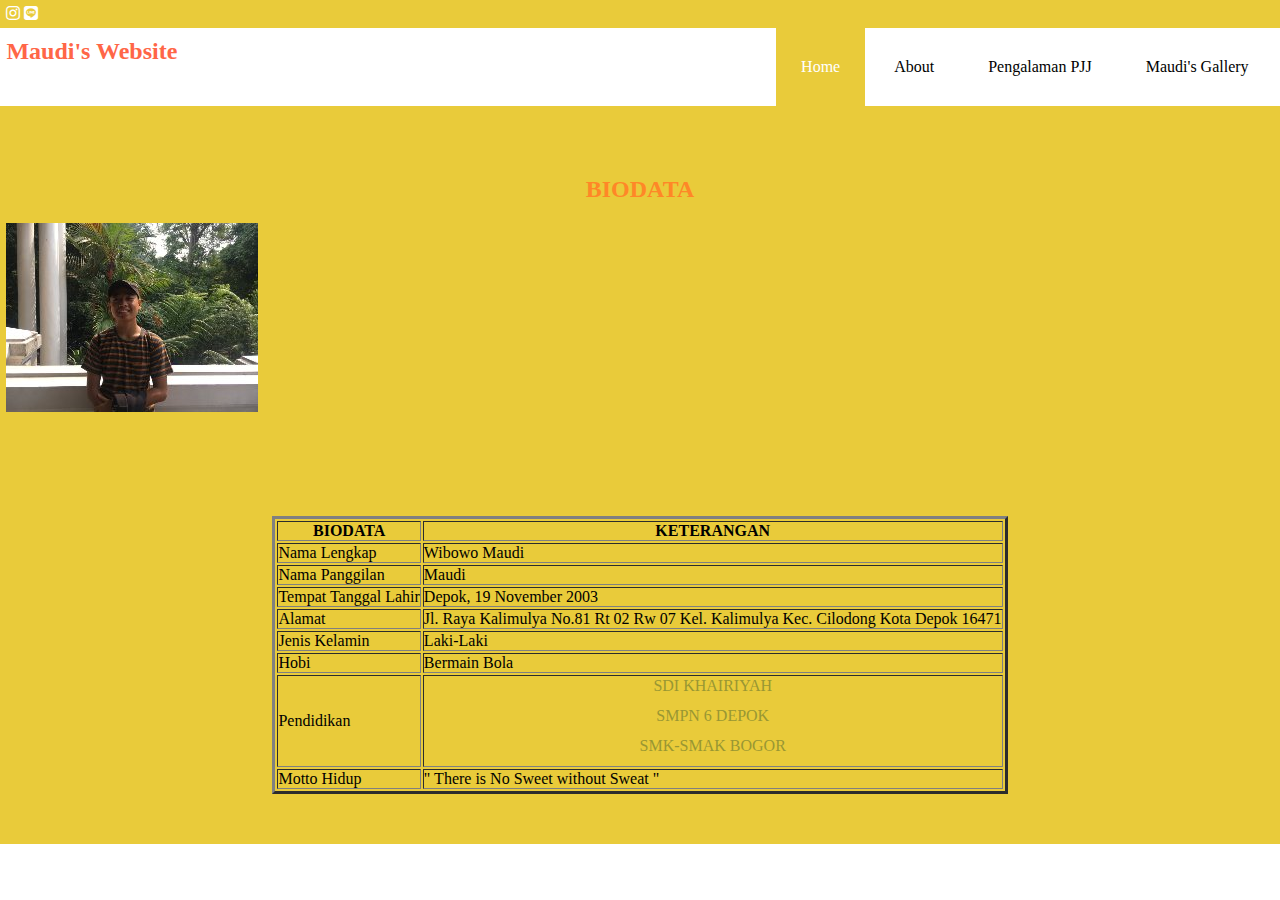
==== biodata.html @ 22a1589d "Add files via upload" ====
<!DOCTYPE html>
<html>
<head>
	<meta charset="utf-8">
	<meta name="viewport" content="width=device-width, inital-scale=1">
	<title>Salsabila Aulia Yasmin</title>
	<link rel="stylesheet" type="text/css" href="style1.css">
	<link rel="stylesheet" type="text/css" href="https://cdnjs.cloudflare.com/ajax/libs/font-awesome/5.15.3/css/all.min.css">
</head>
<body>

	<!-- header -->
	<div class="medsos">
		<div class="container">
			<ul>
				<li><a href="https://www.instagram.com/_maudii/"><i class="fab fa-instagram"></i></a></li>
				<li><a href="https://line.me/ti/p/~wibowomaudi19"><i class="fab fa-line"></i></a></li>
			</ul>
		</div>
	</div>
		<header>
			<div class="container">
				<h2><a href="index.html">Maudi's Website</a></h2>
				<ul>
					<li class="active"><a href="index.html">Home</a></li>
					<li><a href="biodata.html">About</a></li>
					<li><a href="pengalaman.html">Pengalaman PJJ</a></li>
					<li><a href="fotogaleri.html">Maudi's Gallery</a></li>
				</ul>
			</div>
		</header>

		<!-- biodata -->
		<section class="biodata">
			<div class="container">
<h2> BIODATA </h2>
<img src="wibowomaudi.jpg">
<center><table style="width: 50%">
	<p>
	<table border="3">
	<tr>
		<th> BIODATA </th>	
		<th> KETERANGAN </th>
	</tr> 
	<tr>
		<td> Nama Lengkap </td>
		<td> Wibowo Maudi </td>
	</tr>
	<tr> 
		<td> Nama Panggilan </td>
		<td> Maudi </td>
	</tr>
	<tr>
		<td> Tempat Tanggal Lahir </td>
		<td> Depok, 19 November 2003 </td>
	</tr>		
	<tr>
		<td> Alamat </td>
		<td> Jl. Raya Kalimulya No.81 Rt 02 Rw 07 Kel. Kalimulya Kec. Cilodong Kota Depok 16471 </td>
	</tr>
	<tr>
		<td> Jenis Kelamin </td>
		<td> Laki-Laki </td>
	</tr>
	<tr>
		<td> Hobi </td>
		<td> Bermain Bola </td>
	</tr>
	<tr>
		<td> Pendidikan </td>
		<td><ul style="list-style-type:square; "> 
			<li> SDI KHAIRIYAH </li>
			<li> SMPN 6 DEPOK </li>
			<li> SMK-SMAK BOGOR </li>
		</ul></td>
	</tr>
	<tr>
		<td> Motto Hidup </td>
		<td> " There is No Sweet without Sweat " </td>
	</tr>
</table></center>
				</ul>
			</div>
		</section>
</body>
</html>
---- style1.css ----
*{
	padding:0;
	margin: 0;
	font-family: Comic;
}
a{
	color: inherit;
	text-decoration: none;
}
.medsos{
	padding: 5px 0;
	background-color: 	#e9cb3a; 
}
.medsos ul li{
	display: contents;
	color: white;
	margin-right: 10px;
}
.container{
	width: 99%;
	margin: 0 auto;
}
.container:after{
	content: '';
	display: block;
	clear: right;
}
header h1{
	float: left;
	padding: 15px 0;
	color: 	#ff6647;
}
header h2{
	float: left;
	padding: 10px 0;
	color: #ff6647;
}
header ul{
	float: right;
}
header ul li{
	display: inline-flex;
}
header ul li a{
	padding: 30px 25px;
	display: inline-block;
}
header ul li a:hover{
	background-color: #ffffff; 
	color: #ff6647;
}
.active{
	background-color: 	#e9cb3a; 
	color: white;
}
.banner{
	height: 90vh;
	background-image: url(bg.jpg);
	background-size: cover;
	position: relative;
	display: flex;
	justify-content: center;
	align-items: center;
}
.banner:after{
	content: '';
	display: block;
	position: absolute;
	top: 0;
	left: 0;
	right: 0;
	bottom: 0;
	background-color: rgba(55,35,39,0.5);
}
.banner h2{
	background-image: url(bg.jpg);
	color:	#ffffff;
	z-index: 1;
	padding: 20px 20px;
	border: 8px groove 	#ffffff;
	text-align: center;
}


section{
	padding: 50px 0;
}
section h2{
	padding: 20px 0;
	color: #ff8727;
	text-align: center;

}
section h3{
	text-align: center;
	padding: 20px 0;
	color: 	#ff461a;
	margin-bottom: 20px;
}
section p{
	color: 	#ff461a;
	word-spacing: 2px;
	line-height: 20px;
	padding: 50px;
	text-align:justify;
}
.biodata{
	background-color: #e9cb3a;
}
.biodata ul li{
	text-align: center;
	padding: 1px 0;
	color: 	#999733;
	margin-bottom: 10px;
	display: block;
}
.pengalaman{
	background-color: #e9cb3a;
	display: block;
	margin-bottom: 10px;
}
.gallery{
	background-color: #e9cb3a;
}
.content{
	background-color: #e9cb3a;
	display: block;
	margin-bottom: 10px;

}
    
    </style>
</head>
<body>
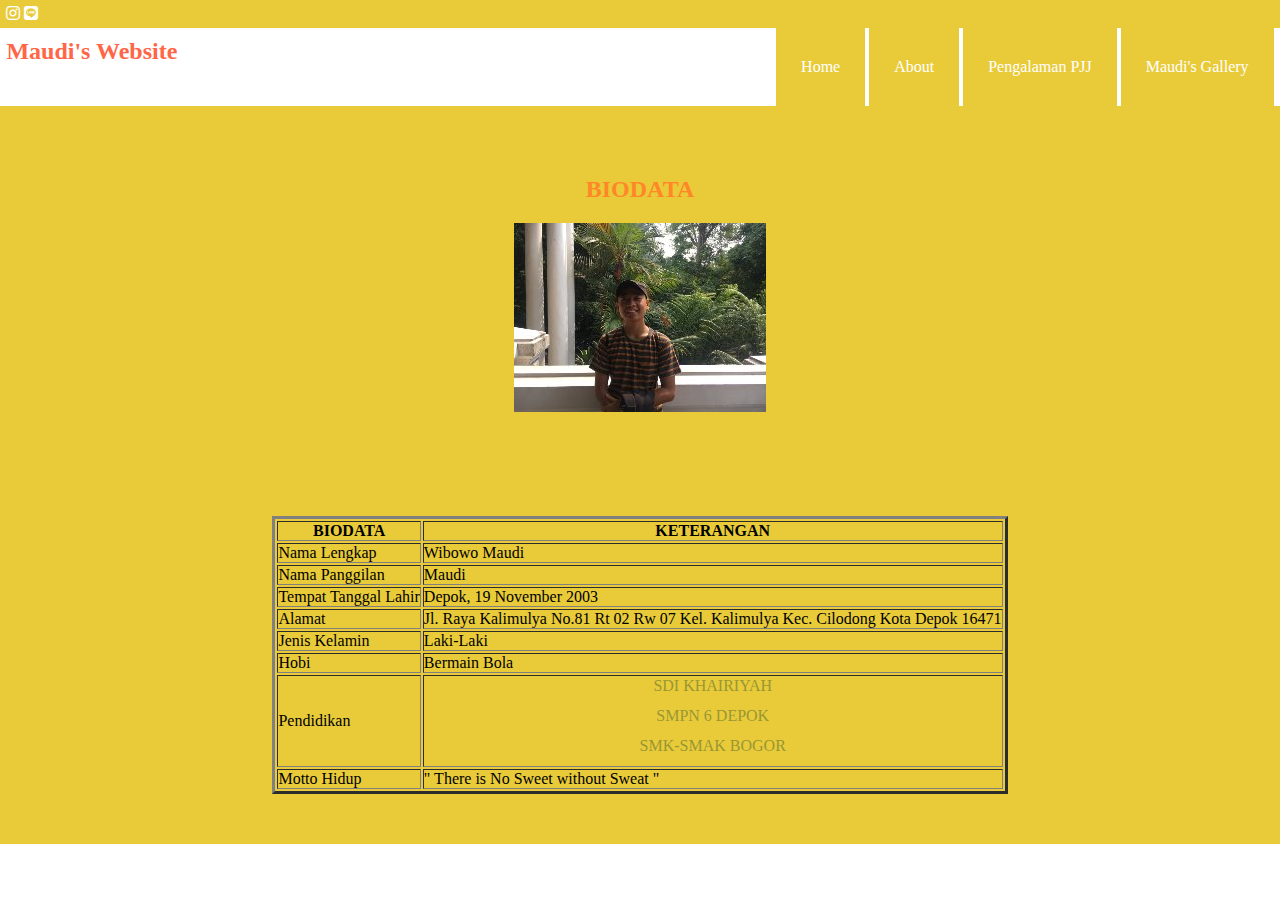
==== commit 329a49b6: "Update biodata.html" ====
--- a/biodata.html
+++ b/biodata.html
@@ -23,9 +23,9 @@
 				<h2><a href="index.html">Maudi's Website</a></h2>
 				<ul>
 					<li class="active"><a href="index.html">Home</a></li>
-					<li><a href="biodata.html">About</a></li>
-					<li><a href="pengalaman.html">Pengalaman PJJ</a></li>
-					<li><a href="fotogaleri.html">Maudi's Gallery</a></li>
+					<li class="active"><a href="biodata.html">About</a></li>
+					<li class="active"><a href="pengalaman.html">Pengalaman PJJ</a></li>
+					<li class="active"><a href="fotogaleri.html">Maudi's Gallery</a></li>
 				</ul>
 			</div>
 		</header>
@@ -34,8 +34,8 @@
 		<section class="biodata">
 			<div class="container">
 <h2> BIODATA </h2>
-<img src="wibowomaudi.jpg">
-<center><table style="width: 50%">
+<center><img src="wibowomaudi.jpg">
+<table style="width: 50%">
 	<p>
 	<table border="3">
 	<tr>
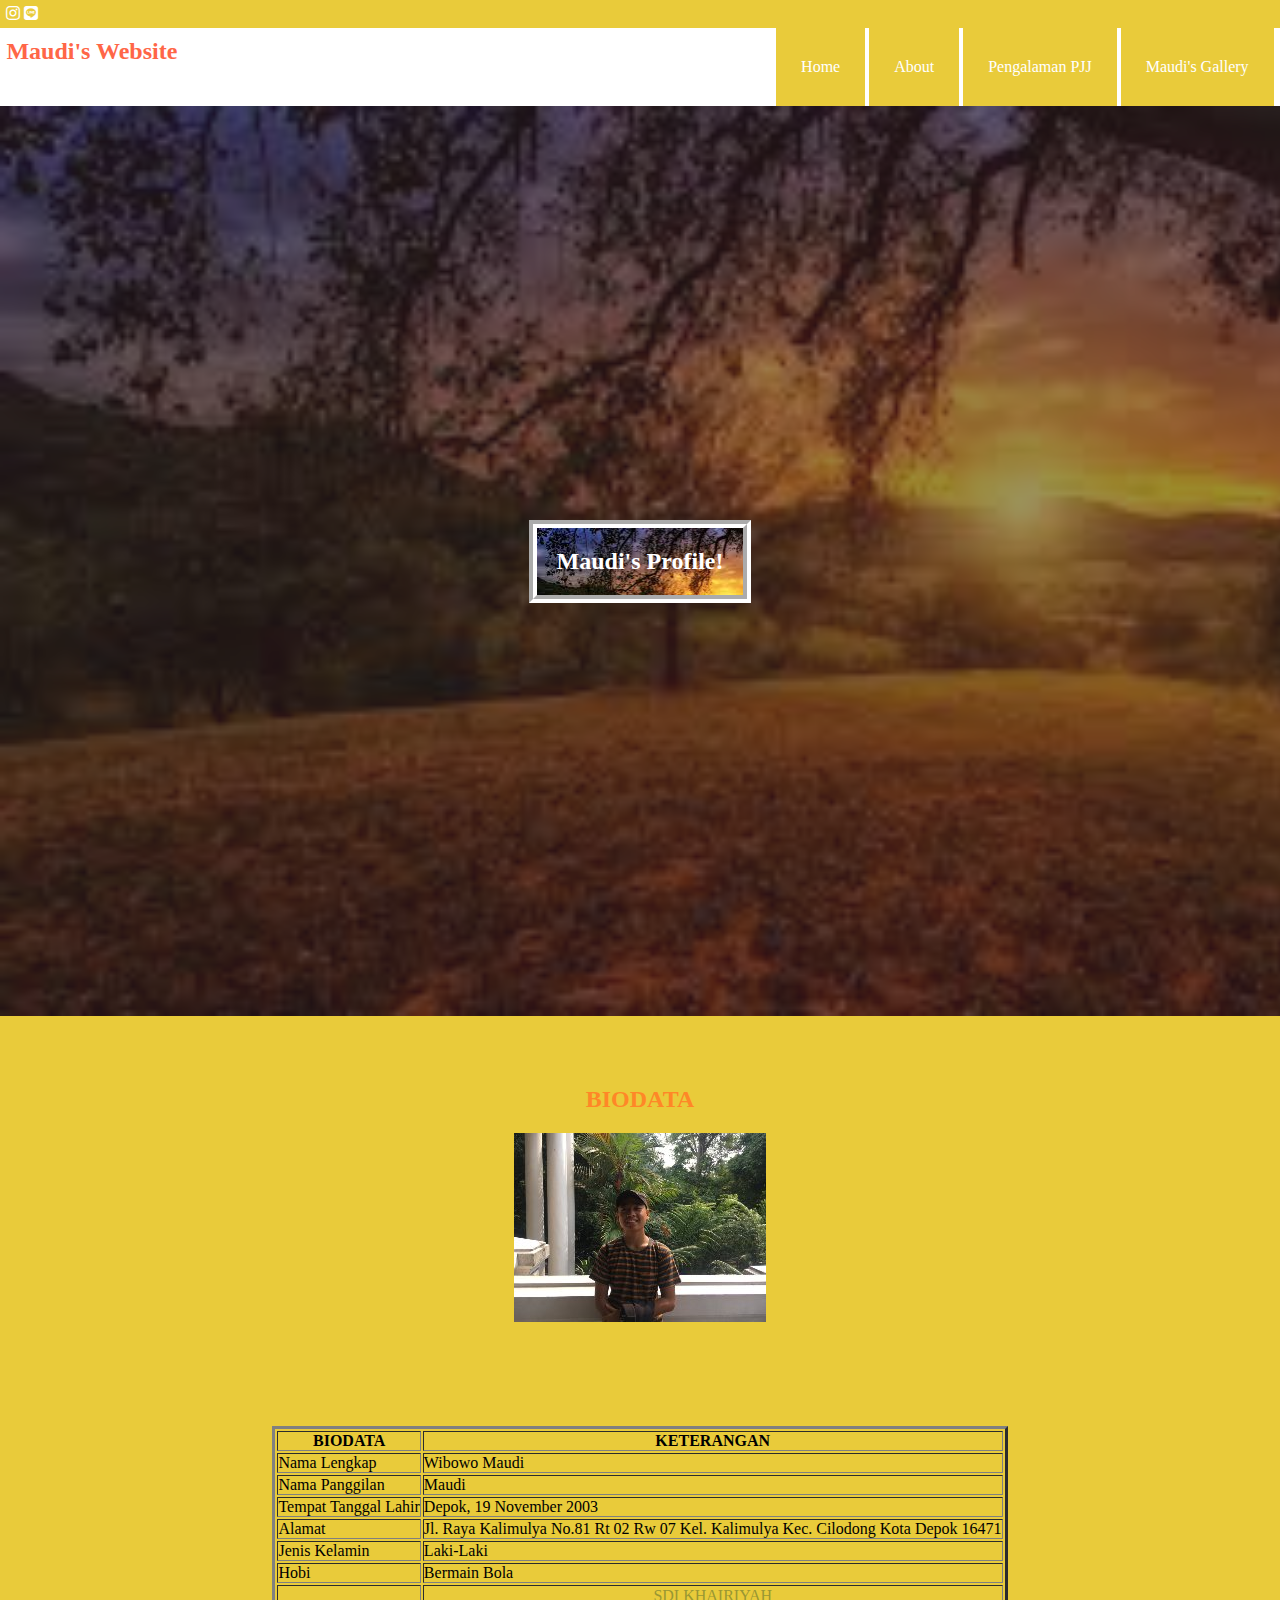
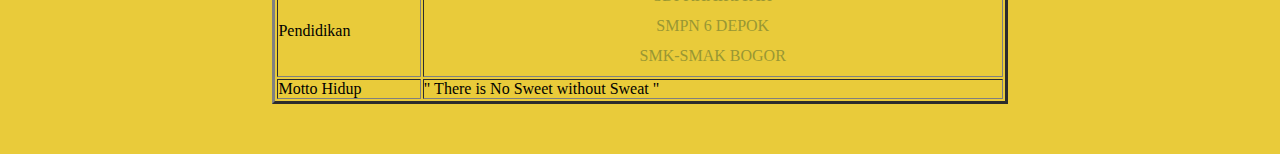
==== commit 90bafddf: "Update biodata.html" ====
--- a/biodata.html
+++ b/biodata.html
@@ -29,7 +29,10 @@
 				</ul>
 			</div>
 		</header>
-
+		<!-- banner -->
+		<section class="banner">
+			<h2>Maudi's Profile!</h2>
+		</section>
 		<!-- biodata -->
 		<section class="biodata">
 			<div class="container">
